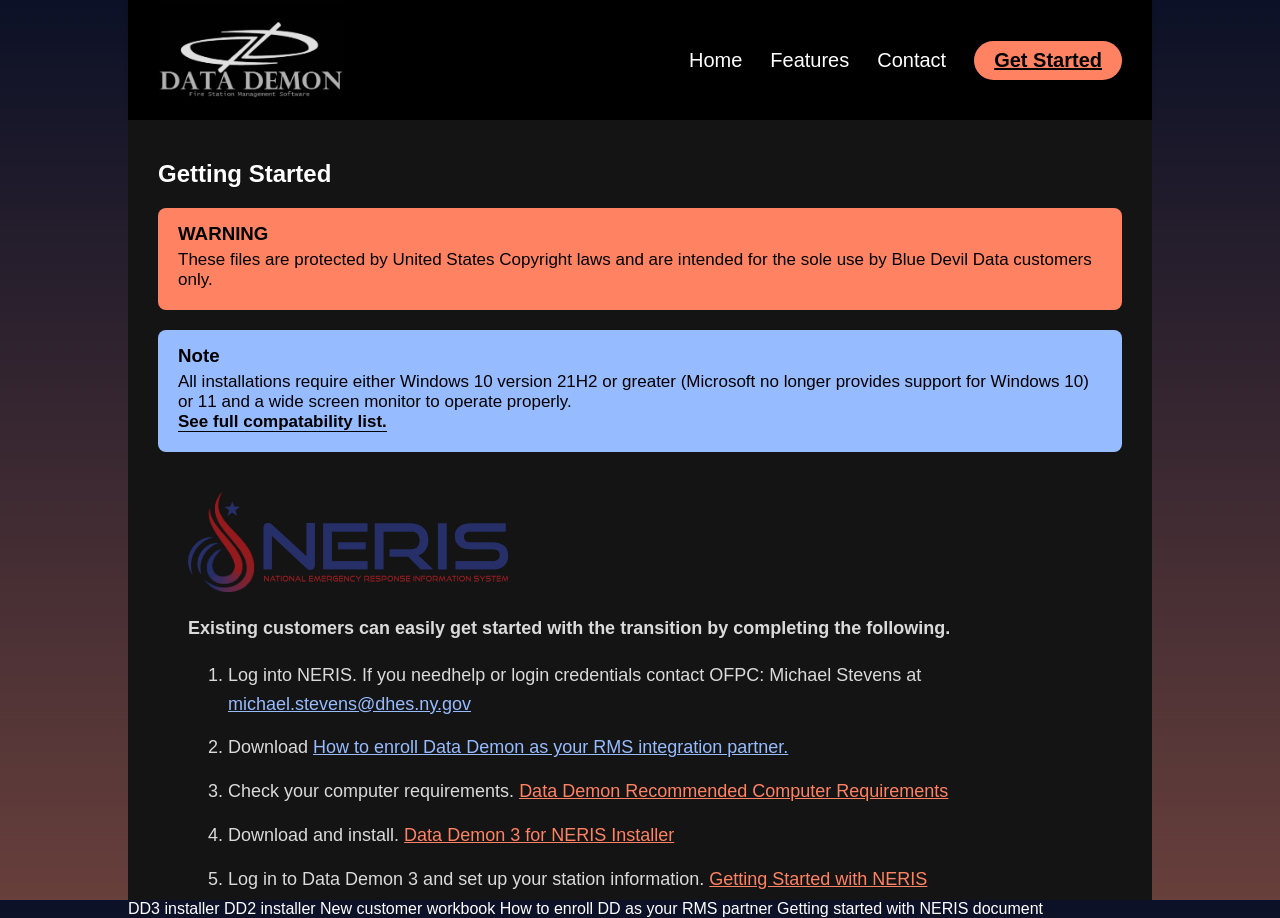
==== download.html @ 5c050a6e "updates finish features page, combine resources/download page" ====
<!DOCTYPE html>
<html lang="en">

<head>
    <meta charset="UTF-8">
    <meta name="viewport" content="width=device-width, initial-scale=1.0">
    <title>Blue Devil Data</title>
    <link rel="stylesheet" href="../styles.css">
</head>

<body>
    <header>
        <!-- <h1>Blue Devil Data</h1> -->
        <img src="images/logo.png" alt="logo" id="logo-img">

        <nav id="header-links">
            <div class="topnav" id="myTopnav">
                <!-- page links -->
                <a href="index.html#home">Home</a>
                <a href="features.html">Features</a>
                <a href="index.html#contact">Contact</a>

                <!-- download button -->
                <a href="download.html" id="download-btn" class="active">Get Started</a>

                <!-- hamburger icon -->
                <a href="javascript:void(0);" class="icon" onclick="toggleMenu()">
                    <img src="images/menu.svg" alt="">
                </a>
            </div>

        </nav>
    </header>

    <main>
        <section id="download">
            <h2>Getting Started</h2>
            <div id="warning">
                <h3>WARNING</h3>
                <p>These files are protected by United States Copyright laws and are intended for the sole use by Blue
                    Devil Data customers only.</p>
            </div>
            <div id="notice">
                <h3>Note</h3>
                <p>All installations require either Windows 10 version 21H2 or greater (Microsoft no longer provides
                    support for Windows 10) or 11 and a wide screen monitor to operate properly.<br> <a href="">See full
                        compatability list.</a></p>
            </div>

            <section id="resources">
                <!-- <h2>Resources</h2> -->
                <div id="neris-info">
                    <img src="images/NERISlogo.svg" alt="">
                    <p><strong>Existing customers can easily get started with the transition by completing the
                            following.</strong></p>
                    <p>

                    <ol>
                        <li>Log into NERIS. If you needhelp or login credentials contact OFPC: Michael Stevens at
                            <span>michael.stevens@dhes.ny.gov</span>
                        </li>

                        <li>Download <span>How to enroll Data Demon as your RMS integration partner.</span></li>

                        <li>Check your computer requirements. <a href="">Data Demon Recommended Computer
                                Requirements</a></li>

                        <li>Download and install. <a href="">Data Demon 3 for NERIS Installer</a>
                        </li>

                        <li>Log in to Data Demon 3 and set up your station information. <a href="">Getting Started with
                                NERIS</a></li>

                        <li>We are currently testing the incident importer by county. If your county is not on this list
                            <strong>DO NOT</strong>
                            try to import incidents. If you use ADI to import your incicents, contact Tery Mann to get
                            an update to
                            ADI before importing. <span>tmann@fdcms.com</span>
                        </li>
                    </ol>
                    </p>
                    <br>
                    <p>
                        <strong>Completed counties:</strong> Onondaga, Oswego, Wayne, Oneida, Livingston, Wyoming,
                        Dutches, Erie, Tompkins,
                        Schuyler, Chemung, Jefferson, St Lawrence, Cortland, Cayuga, Madison, Stuben, Tioga, Herkimer,
                        Monroe.
                        <br><br>
                        Importer counties to be completed next: Lewis, Onterio, Montgomery, Yates.
                        <br><br>
                        Attendance Demon should be completed by <strong id="highlight">12/1/25</strong>
                        <br>


                    <p> <strong> NERIS is continously making changes to help increase the accuracy of the data
                            collection. We are
                            continously making changes to comply with NERIS and enhance the user experience.</strong>
                    </p>
                    </p>
                </div>

            </section>
            <h2>Other Resources and Downloads</h2>
            <div id="documentation">
                <ul>
                    <li><a href="">Data Demon Software License</a></li>
                    <li><a href="">LOSAP Guidelines</a></li>
                    <li><a href="">View Privacy Policy</a></li>
                </ul>
            </div>
            <div class="download-links">
                <div>
                    <h3>Application Software</h3>

                    <ul>
                        <li>
                            <a href="">Data Demon 3 for NERIS Installer</a>
                            <p>Compliant with the new NERIS reporting system</p>
                        </li>
                        <li>
                            <a href="">Data Demon 2 Installer</a>
                            <p>Compliant with the legacy NFIRS reporting system.</p>
                        </li>
                    </ul>
                </div>
                <div>
                    <h3>Documentation</h3>

                    <ul>
                        <li>
                            <a href="">New customer workbook.xlxs</a>
                            <p>Populate this Excel workbook with your existing records to preload Data Demon.</p>
                        </li>
                        <li>
                            <a href="">Member Information.pdf</a>
                            <p>Document used for gathering member information to assist in data entry.</p>
                        </li>
                    </ul>
                </div>
                <div>
                    <h3>Utility Software</h3>

                    <ul>
                        <li>
                            <a href="">Install Attendance Demon.exe</a>
                            <p>Requires an RFID reader to work. Contact sales to purchase a reader.</p>
                        </li>
                        <li>
                            <a href="">Install remote technical support module.exe</a>
                            <!-- <p>Allows our technical support team to remotely access your computer to assist with troubleshooting and training.</p> -->
                        </li>
                    </ul>

                </div>
            </div>

        </section>
        <footer>
            <p>&copy; Blue Devil Data</p>
        </footer>
    </main>

    <script src="script.js"></script>
</body>

</html>



DD3 installer

DD2 installer

New customer workbook

How to enroll DD as your RMS partner

Getting started with NERIS document
---- styles.css ----
/* colors */
:root {
    --background-color: #141414;
    --header-color: #000000;
    --text-color: #FFFFFF;
    --accent-color: #FF8263;
    --secondary-accent-color: #97BBFF;
    --bg-gradient-start: #0C1127;
    --bg-gradient-end: #673F3B;
    --light-text-color: rgb(218, 218, 218);
}

body {
    margin: 0;
    padding: 0 10%;
    background: linear-gradient(var(--bg-gradient-start), var(--bg-gradient-end));
    /* background: black; */
    color: white;
    height: 100vh;
    font-family: 'Segoe UI', Tahoma, Geneva, Verdana, sans-serif;
}

@media screen and (max-width: 1000px) {

    /* Remove body margin at small screen sizes */
    body {
        padding: 0;
    }
}

/* https://www.w3schools.com/howto/howto_js_topnav_responsive.asp */
/* Add a black background color to the top navigation */
.topnav {
    background-color: var(--header-color);
    overflow: hidden;

    display: flex;
    align-items: center;
    justify-content: right;
}

/* Style the links inside the navigation bar */
.topnav a {
    float: left;
    display: block;
    text-align: left;
    font-size: 20px;
    text-decoration: none;
    color: var(--text-color);
    font-weight: 400;
    padding: 8px 0 8px 28px;
}

/* Change the color of links on hover */
.topnav a:hover {
    text-decoration: underline;
}

/* Add an active class to highlight the current page */
.topnav a.active {
    color: var(--accent-color);
    text-decoration: underline;
    font-weight: bold;
}

/* Hide the link that should open and close the topnav on small screens */
.topnav .icon {
    display: none;

    img {
        height: 30px;
        width: 30px;
        margin: 8px 15px 0 0;
    }
}

#download-btn {
    /* border: 2px solid var(--accent-color); */
    background-color: var(--accent-color);
    border-radius: 40px;
    color: var(--header-color);
    font-weight: 700;
    padding: 8px 20px;
    margin: 0 0 0 28px;
    width: fit-content;
}

header {
    background-color: var(--header-color);
    padding: 0px 30px;
    text-align: center;
    box-shadow: 0 2px 4px rgba(0, 0, 0, 0.1);
    display: flex;
    flex-direction: row;
    align-items: center;
    height: 120px;

    #logo-img {
        height: 120px;
        width: auto;
    }

    #header-links {
        margin-left: auto;
    }
}

/* Nav Media Queries */
/* When the screen is less than 600 pixels wide, hide all links, except for "Download". Show the link that contains should open and close the topnav (.icon) */
@media screen and (max-width: 1000px) {
    .topnav a:not(:nth-last-child(2)) {
        display: none;
    }

    .topnav a.icon {
        float: right;
        display: block;
    }
}

/* The "responsive" class is added to the topnav with JavaScript when the user clicks on the icon. This class makes the topnav look good on small screens (display the links vertically instead of horizontally) */
@media screen and (max-width: 1000px) {
    .topnav.responsive {
        /* position: absolute; */
        /* top: 0px; */
        /* right: 10%; */
        /* margin: 30px; */
        /* padding: 9px 33px 20px 0; */
        display: flex;
        flex-direction: column;

        z-index: 1;
        box-shadow: 0 4px 8px rgba(0, 0, 0, 0.2);
        border-radius: 8px;

    }

    .topnav.responsive a.icon {
        position: absolute;
        right: 0px;
        top: 1px;
    }

    .topnav.responsive a {
        display: flex;
        justify-content: left;

        text-align: left;
    }
}

main {
    /* padding: 20px 30px; */
    background-color: var(--background-color);
    height: calc(100vh - 120px);
    overflow-y: auto;
    /* width: 100%; */

    #highlight {
        color: var(--secondary-accent-color);
    }

    /* hide scrollbars */
    &::-webkit-scrollbar {
        display: none;
    }

    section {
        margin: 20px 30px;
    }

    p {
        font-size: 20px;
    }

}

/* ************************
Home welcome section
************************ */
#home {
    border-bottom: 1px solid var(--text-color);
    display: flex;
    flex-direction: row;
    flex-wrap: wrap;
    align-items: center;
    justify-content: center;
    text-align: center;
    gap: 20px;
    margin: 0 30px;
    padding: 100px 40px;
    /* height: 70%; */

    h2 {
        font-size: 30px;
        margin: 0;
    }

    /* p {
        font-size: 18px;

    } */

    .welcome {
        /* border: 1px solid red; */
        display: flex;
        flex-direction: column;
        justify-content: left;
        /* align-items: center; */
        text-align: left;
        /* margin: auto; */
        width: 100%;
        max-width: 900px;

        /* p {
            font-size: 18px;
        } */
    }

    .neris {
        /* border: 1px solid blue; */
        display: flex;
        flex-direction: column;
        align-items: center;

        width: 100%;
        max-width: 300px;
        text-align: center;
        color: var(--light-text-color);

        .neris-img {
            height: 150px;
            width: auto;
        }
    }
}

/* @media screen and (max-width: 1700px) {

    #home-welcome-section {
        justify-content: left;

        .neris {
            flex-direction: row;
            align-items: center;
            max-width: none;
            gap: 20px;
            text-align: left;

            .neris-img {
                height: 100px;
                width: auto;
            }
        }
    }
} */

/* text slideshow*/
.slideshow-container {
    /* border: 1px solid var(--accent-color); */
    position: relative;
    max-width: 100%;
    /* height: auto; */
    /* margin: 0; */
    display: flex;
    align-items: center;

    .mySlides {
        display: none;
        text-align: left;

        .slide-text {
            font-size: 48px;
            color: var(--accent-color);
            font-weight: 700;
        }
    }
}

.fade {
    /* -webkit-animation-name: fade;
    -webkit-animation-duration: 1s; */
    animation-name: fade;
    animation-duration: 1.2s;
}

/* @-webkit-keyframes fade {
    from {opacity: .4}
    to {opacity: 1}
} */

@keyframes fade {
    from {
        opacity: 0
    }

    to {
        opacity: 1
    }
}

@media screen and (max-width: 1000px) {
    #home-welcome-section {
        h2 {
            font-size: 24px;
        }

        .welcome {
            width: 100%;
            max-width: none;
            justify-content: center;
            text-align: center;

            h2 {
                font-size: 22px;
            }

            p {
                font-size: 18px;
            }
        }

        .neris {
            width: 100%;
            max-width: none;

            .neris-img {
                height: 120px;
                width: auto;
            }
        }
    }

    .slideshow-container {
        .mySlides {
            .slide-text {
                font-size: 28px;
            }
        }
    }
}

#image-gallery {
    display: flex;
    flex-wrap: wrap;
    flex-direction: column;
    gap: 30px;
    margin-top: 40px;
    position: relative;
    width: 100%;
    border-bottom: 1px solid var(--text-color);
    padding-bottom: 40px;


    .img-gallery-row {
        display: flex;
        flex-direction: row;
        gap: 30px;
        justify-content: center;
        align-items: center;

        .card-container {
            position: relative;
            width: 100%;
            max-width: 550px;
            /* margin: auto; */
            height: 300px;
            border-radius: 8px;
            box-shadow: 0 4px 8px rgba(0, 0, 0, 0.2);
            transition: transform 0.3s;


            img {
                width: 100%;
                height: 100%;
                object-fit: cover;
                border-radius: 8px;

            }

            /* position text over image */
            .img-gallery-text {
                position: absolute;
                top: 0;

                font-size: 24px;
                text-align: center;

                display: flex;
                flex-direction: column;
                justify-content: space-around;
                flex-wrap: wrap;
                align-items: left;
                text-align: left;

                height: 280px;
                width: fit-content;
                max-width: 530px;
                padding: 0 0 20px 20px;

                border-radius: 8px;
                background-color: #00000090;

                h3 {
                    font-size: 28px;
                    margin: 20px 0 0 0;
                }

                p {
                    font-size: 22px;
                }

                a {
                    font-size: 20px;
                    color: var(--accent-color);
                    font-weight: 500;
                    text-decoration: none;

                    background-color: var(--background-color);
                    padding: 8px 20px;
                    border-radius: 40px;
                    width: fit-content;
                    border: 1px solid var(--accent-color);

                    &:hover {
                        text-decoration: underline;
                    }
                }
            }

            &:hover {
                transform: scale(1.05);

            }
        }
    }
}

@media screen and (max-width: 800px) {
    #image-gallery {
        flex-direction: column;
        align-items: center;
        gap: 30px;

        .img-gallery-row {
            flex-direction: column;
            width: 100%;

            .card-container {
                height: 200px;

                .img-gallery-text {
                    height: 180px;
                    width: 95%;

                    h3 {
                        margin: 10px 0 0 0;
                        font-size: 22px;
                    }

                    p,
                    a {
                        font-size: 20px;
                    }
                }
            }
        }
    }
}

#home-about-section {
    margin: 40px 30px;
    padding: 20px;
    display: flex;
    flex-direction: row;
    flex-wrap: wrap;
    justify-content: space-evenly;
    padding-bottom: 40px;
    border-bottom: 1px solid var(--text-color);
    /* border-top: 1px solid var(--text-color); */
    /* background-color: var(--bg-gradient-start); */
    height: auto;
    /* width: 100%; */

    #about-blurb {
        max-width: 50%;
        /* border: 2px solid var(--accent-color); */
        padding: 0 20px;
        /* border-radius: 8px; */
    }

    #features-list {
        max-width: 50%;
        border: 2px solid var(--secondary-accent-color);
        padding: 0 20px;
        border-radius: 8px;

        h2 {
            color: var(--secondary-accent-color);
        }

        ;

        ul {
            list-style-type: disc;
            padding-left: 20px;
        }

        li {
            margin-bottom: 15px;
        }

    }

    h2 {
        margin-bottom: 10px;
    }

    p {
        line-height: 1.6;
    }
}

/* ***********************************
Home Contact Section
*********************************** */
#contact {
    /* display: flex; */
    /* flex-direction: column; */
    /* flex-wrap: wrap; */
    /* border: 1px solid purple; */

    .contact-title {
        display: flex;
        /* gap: 10px; */
        align-items: center;
        flex-wrap: wrap;
        /* border: 1px solid blue; */

        .contact-name {
            color: var(--secondary-accent-color);
            width: fit-content;
            padding: 10px;
            margin: 0;
            /* border: 1px solid pink; */
        }

        .contact-role {
            font-size: 18px;
            /* color: var(--accent-color); */
            width: fit-content;
            /* padding: 0 10px; */
            /* border: 1px solid magenta; */
            margin: 0;
        }
    }

    #contact-container {
        margin: 20px 0;
        /* max-width: 70%; */
        display: flex;
        flex-direction: row;
        flex-wrap: wrap;
        justify-content: space-evenly;
        align-items: flex-start;
        gap: 20px;
        /* border: 1px solid orange; */
    }

    .contact-profile {
        /* border: 1px solid cyan; */
        width: 360px;
        height: 220px;
        display: flex;
        flex-direction: column;
        justify-content: center;
        /* align-items: center; */
    }

    .contact-img {
        height: 40px;
        width: 40px;
        /* border: 1px solid yellow; */
    }

    .contact-email,
    .contact-phone {
        font-size: 18px;
        padding: 0px 50px;
        margin: 10px 0;
        display: flex;
        align-items: center;
        width: fit-content;
        color: var(--light-text-color);

        /* border: 1px solid green; */
    }

    .contact-icon {
        height: 25px;
        width: 25px;
        margin-right: 10px;
        /* border: 1px solid red; */
    }
}

footer {
    margin-top: 60px;
    background-color: var(--header-color);
    text-align: center;
    padding: 15px 0;
    position: relative;
    bottom: 0;
    width: 100%;
    height: 25px;

    p {
        margin: 0;
    }
}

/* Features Page */
#features {
    /* display: flex;
    flex-direction: column; */
    /* gap: 30px; */
    margin: 40px 30px;

    /* border: 1px solid var(--text-color); */
    h2 {
        font-size: 28px;
        margin: 0;
    }

    p {
        margin: 5px 0 10px 0;
    }

    #dd-main-menu {
        height: auto;
        width: 100%;
        margin: 20px 0 80px 0;
    }

    .feature-panel {
        /* border: 1px solid var(--accent-color); */
        display: flex;
        flex-direction: column;
        gap: 30px;
        margin-bottom: 40px;
        /* justify-content: center; */
        align-items: center;
    }

    .feature {
        display: flex;
        flex-direction: row;
        gap: 20px;
        align-items: center;

        .feature-img-frame {
            height: 400px;
            width: 600px;
            overflow: hidden;
            border-radius: 8px;
            /* border: 1px solid var(--accent-color); */

            img {
                height: 100%;
                width: 100%;
                object-fit: cover;
                object-position: top left;
            }
        }

        .feature-text {
            max-width: 600px;
            /* border: 1px solid var(--secondary-accent-color); */

            h3 {
                margin: 0 0 10px 0;
                font-size: 28px;
                color: var(--secondary-accent-color);
            }

            p,
            li {
                font-size: 18px;
                /* line-height: 1.6; */
                color: var(--light-text-color);
            }
        }
    }
}

#download-shortcut {
    background-color: var(--accent-color);
    border-radius: 40px;
    color: var(--header-color);
    font-weight: 700;
    padding: 8px 20px;
    width: fit-content;
    border: 1px solid var(--accent-color);
    text-decoration: none;
    font-size: 18px;
    &:hover {
        text-decoration: underline;
    }
}
#contact-shortcut {
    background-color: var(--header-color);
    border-radius: 40px;
    color: var(--accent-color);
    font-weight: 700;
    padding: 8px 20px;
    width: fit-content;
    border: 1px solid var(--accent-color);
    text-decoration: none;
    font-size: 18px;
    &:hover {
        text-decoration: underline;
    }
}

/* Download Page */
#download {
    margin: 40px 30px;

    #warning {
        background-color: var(--accent-color);
        color: var(--header-color);
        padding: 15px 20px 20px 20px;
        border-radius: 8px;
        margin-bottom: 20px;

        h3 {
            margin: 0 0 5px 0;
        }

        p {
            font-size: 17px;
            margin: 0;
        }
    }

    #notice {
        background-color: var(--secondary-accent-color);
        color: var(--header-color);
        padding: 15px 20px 20px 20px;
        border-radius: 8px;
        margin-bottom: 20px;

        h3 {
            margin: 0 0 5px 0;
        }

        p {
            font-size: 17px;
            margin: 0;
        }

        a {
            color: var(--header-color);
            font-weight: 600;
            text-decoration: none;
            border-bottom: 1px solid var(--header-color);

        }
    }

    .download-links {
        display: flex;
        flex-direction: row;
        flex-wrap: wrap;
        gap: 15px;
        width: 100%;
        
        div {
            /* border: 1px solid var(--accent-color); */
            width: 475px;
        }

        a {
            font-size: 18px;
            color: var(--accent-color);
            font-weight: 500;
            text-decoration: none;

            background-color: var(--background-color);
            padding: 8px 20px;
            border-radius: 40px;
            width: fit-content;
            border: 1px solid var(--accent-color);

            &:hover {
                text-decoration: underline;
            }
        }

        p {
            margin: 15px 0 30px 5px;
            font-size: 18px;
            color: lightgrey;
        }
    }

    #documentation {
        li {
            font-size: 18px;
            margin-bottom: 15px;

            a {
                color: var(--accent-color);
                font-weight: 500;
                text-decoration: none;

                &:hover {
                    text-decoration: underline;
                }
            }
        }
    }

    /* ul {
        list-style-type: disc;
        padding-left: 20px;
    }

    li {
        font-size: 18px;
        line-height: 1.6;
    } */
}


/* resources page */
#resources {
    margin: 40px 30px;

    h2 {
        font-size: 28px;
        margin: 0 0 20px 0;
    }

    #neris-info {

        /* background-color: var(--secondary-accent-color); */
        /* color: var(--header-color); */
        /* padding: 15px 20px 20px 20px; */
        /* border-radius: 8px; */
        /* margin-bottom: 20px; */
        img {
            height: 100px;
            width: auto;
            /* margin-bottom: 20px; */
        }

        p,
        li {
            font-size: 18px;
            color: var(--light-text-color);
            line-height: 1.6;
        }

        li {
            margin-bottom: 15px;

            span {
                color: var(--secondary-accent-color);
                font-weight: 500;
                text-decoration: underline;
            }

            a {
                color: var(--accent-color);
                font-weight: 500;
                text-decoration: underline;
            }
        }
    }

    #documentation {
        h3 {
            font-size: 28px;
            /* color: var(--secondary-accent-color); */
        }

        li {
            font-size: 18px;
            margin-bottom: 15px;

            a {
                color: var(--accent-color);
                font-weight: 500;
                text-decoration: none;

                &:hover {
                    text-decoration: underline;
                }
            }
        }
    }
}
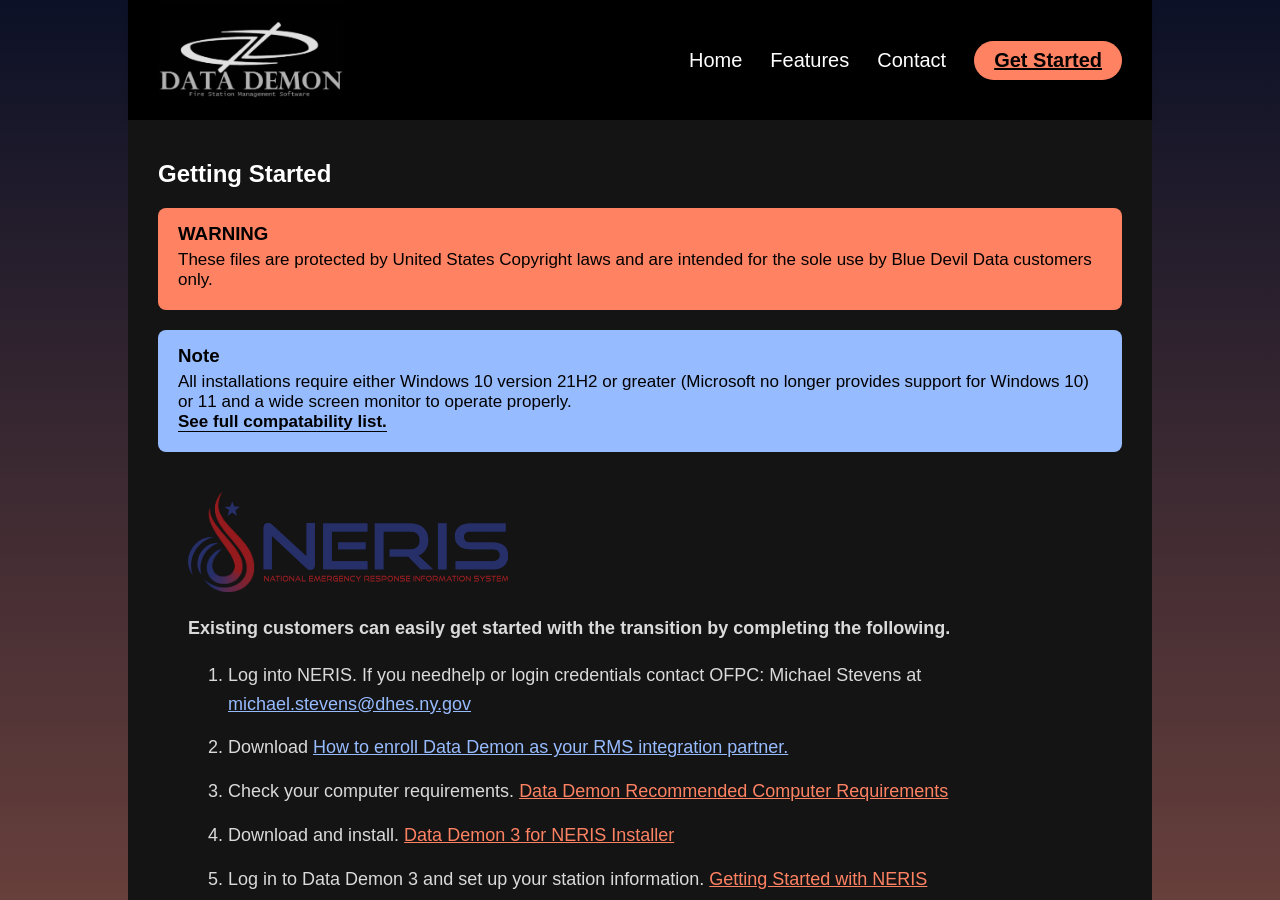
==== commit 4da14cab: "validated styles" ====
--- a/download.html
+++ b/download.html
@@ -25,7 +25,7 @@
 
                 <!-- hamburger icon -->
                 <a href="javascript:void(0);" class="icon" onclick="toggleMenu()">
-                    <img src="images/menu.svg" alt="">
+                    <img src="images/icons/menu.svg" alt="">
                 </a>
             </div>
 
@@ -164,15 +164,3 @@
 </body>
 
 </html>
-
-
-
-DD3 installer
-
-DD2 installer
-
-New customer workbook
-
-How to enroll DD as your RMS partner
-
-Getting started with NERIS document
--- a/styles.css
+++ b/styles.css
@@ -5,16 +5,13 @@
     --text-color: #FFFFFF;
     --accent-color: #FF8263;
     --secondary-accent-color: #97BBFF;
-    --bg-gradient-start: #0C1127;
-    --bg-gradient-end: #673F3B;
     --light-text-color: rgb(218, 218, 218);
 }
 
 body {
     margin: 0;
     padding: 0 10%;
-    background: linear-gradient(var(--bg-gradient-start), var(--bg-gradient-end));
-    /* background: black; */
+    background: linear-gradient(#0C1127, #673F3B);
     color: white;
     height: 100vh;
     font-family: 'Segoe UI', Tahoma, Geneva, Verdana, sans-serif;
@@ -66,12 +63,12 @@
 /* Hide the link that should open and close the topnav on small screens */
 .topnav .icon {
     display: none;
-
-    img {
-        height: 30px;
-        width: 30px;
-        margin: 8px 15px 0 0;
-    }
+}
+
+.topnav .icon img {
+    height: 30px;
+    width: 30px;
+    margin: 8px 15px 0 0;
 }
 
 #download-btn {
@@ -94,15 +91,15 @@
     flex-direction: row;
     align-items: center;
     height: 120px;
-
-    #logo-img {
-        height: 120px;
-        width: auto;
-    }
-
-    #header-links {
-        margin-left: auto;
-    }
+}
+
+#logo-img {
+    height: 120px;
+    width: auto;
+}
+
+#header-links {
+    margin-left: auto;
 }
 
 /* Nav Media Queries */
@@ -155,25 +152,25 @@
     height: calc(100vh - 120px);
     overflow-y: auto;
     /* width: 100%; */
-
-    #highlight {
-        color: var(--secondary-accent-color);
-    }
-
-    /* hide scrollbars */
-    &::-webkit-scrollbar {
-        display: none;
-    }
-
-    section {
-        margin: 20px 30px;
-    }
-
-    p {
-        font-size: 20px;
-    }
-
-}
+}
+
+#highlight {
+    color: var(--secondary-accent-color);
+}
+
+/* hide scrollbars */
+main::-webkit-scrollbar {
+    display: none;
+}
+
+main section {
+    margin: 20px 30px;
+}
+
+main p {
+    font-size: 20px;
+}
+
 
 /* ************************
 Home welcome section
@@ -189,105 +186,86 @@
     gap: 20px;
     margin: 0 30px;
     padding: 100px 40px;
-    /* height: 70%; */
-
-    h2 {
-        font-size: 30px;
-        margin: 0;
-    }
+}
+
+#home h2 {
+    font-size: 30px;
+    margin: 0;
+}
+
+.welcome {
+    /* border: 1px solid red; */
+    display: flex;
+    flex-direction: column;
+    justify-content: left;
+    /* align-items: center; */
+    text-align: left;
+    /* margin: auto; */
+    width: 100%;
+    max-width: 900px;
 
     /* p {
-        font-size: 18px;
-
-    } */
-
-    .welcome {
-        /* border: 1px solid red; */
-        display: flex;
-        flex-direction: column;
-        justify-content: left;
-        /* align-items: center; */
-        text-align: left;
-        /* margin: auto; */
-        width: 100%;
-        max-width: 900px;
-
-        /* p {
             font-size: 18px;
         } */
-    }
-
-    .neris {
-        /* border: 1px solid blue; */
-        display: flex;
-        flex-direction: column;
-        align-items: center;
-
-        width: 100%;
-        max-width: 300px;
-        text-align: center;
-        color: var(--light-text-color);
-
-        .neris-img {
-            height: 150px;
-            width: auto;
-        }
-    }
-}
-
-/* @media screen and (max-width: 1700px) {
-
-    #home-welcome-section {
-        justify-content: left;
-
-        .neris {
-            flex-direction: row;
-            align-items: center;
-            max-width: none;
-            gap: 20px;
-            text-align: left;
-
-            .neris-img {
-                height: 100px;
-                width: auto;
-            }
-        }
-    }
-} */
+}
+
+.neris {
+    /* border: 1px solid blue; */
+    display: flex;
+    flex-direction: column;
+    align-items: center;
+
+    width: 100%;
+    max-width: 300px;
+    text-align: center;
+    color: var(--light-text-color);
+}
+
+.neris-img {
+    height: 150px;
+    width: auto;
+}
+
+#home-welcome-section {
+    justify-content: left;
+}
+
+#home-welcome-section.neris {
+    flex-direction: row;
+    align-items: center;
+    max-width: none;
+    gap: 20px;
+    text-align: left;
+}
+
+#home-welcome-section.neris.neris-img {
+    height: 100px;
+    width: auto;
+}
 
 /* text slideshow*/
 .slideshow-container {
-    /* border: 1px solid var(--accent-color); */
     position: relative;
     max-width: 100%;
-    /* height: auto; */
-    /* margin: 0; */
-    display: flex;
-    align-items: center;
-
-    .mySlides {
-        display: none;
-        text-align: left;
-
-        .slide-text {
-            font-size: 48px;
-            color: var(--accent-color);
-            font-weight: 700;
-        }
-    }
+    display: flex;
+    align-items: center;
+}
+
+.mySlides {
+    display: none;
+    text-align: left;
+}
+
+.slide-text {
+    font-size: 48px;
+    color: var(--accent-color);
+    font-weight: 700;
 }
 
 .fade {
-    /* -webkit-animation-name: fade;
-    -webkit-animation-duration: 1s; */
     animation-name: fade;
     animation-duration: 1.2s;
 }
-
-/* @-webkit-keyframes fade {
-    from {opacity: .4}
-    to {opacity: 1}
-} */
 
 @keyframes fade {
     from {
@@ -300,43 +278,37 @@
 }
 
 @media screen and (max-width: 1000px) {
-    #home-welcome-section {
-        h2 {
-            font-size: 24px;
-        }
-
-        .welcome {
-            width: 100%;
-            max-width: none;
-            justify-content: center;
-            text-align: center;
-
-            h2 {
-                font-size: 22px;
-            }
-
-            p {
-                font-size: 18px;
-            }
-        }
-
-        .neris {
-            width: 100%;
-            max-width: none;
-
-            .neris-img {
-                height: 120px;
-                width: auto;
-            }
-        }
-    }
-
-    .slideshow-container {
-        .mySlides {
-            .slide-text {
-                font-size: 28px;
-            }
-        }
+    #home-welcome-section h2 {
+        font-size: 24px;
+    }
+
+    .welcome {
+        width: 100%;
+        max-width: none;
+        justify-content: center;
+        text-align: center;
+    }
+
+    .welcome h2 {
+        font-size: 22px;
+    }
+
+    .welcome p {
+        font-size: 18px;
+    }
+
+    .neris {
+        width: 100%;
+        max-width: none;
+    }
+
+    .neris-img {
+        height: 120px;
+        width: auto;
+    }
+
+    .slide-text {
+        font-size: 28px;
     }
 }
 
@@ -350,90 +322,86 @@
     width: 100%;
     border-bottom: 1px solid var(--text-color);
     padding-bottom: 40px;
-
-
-    .img-gallery-row {
-        display: flex;
-        flex-direction: row;
-        gap: 30px;
-        justify-content: center;
-        align-items: center;
-
-        .card-container {
-            position: relative;
-            width: 100%;
-            max-width: 550px;
-            /* margin: auto; */
-            height: 300px;
-            border-radius: 8px;
-            box-shadow: 0 4px 8px rgba(0, 0, 0, 0.2);
-            transition: transform 0.3s;
-
-
-            img {
-                width: 100%;
-                height: 100%;
-                object-fit: cover;
-                border-radius: 8px;
-
-            }
-
-            /* position text over image */
-            .img-gallery-text {
-                position: absolute;
-                top: 0;
-
-                font-size: 24px;
-                text-align: center;
-
-                display: flex;
-                flex-direction: column;
-                justify-content: space-around;
-                flex-wrap: wrap;
-                align-items: left;
-                text-align: left;
-
-                height: 280px;
-                width: fit-content;
-                max-width: 530px;
-                padding: 0 0 20px 20px;
-
-                border-radius: 8px;
-                background-color: #00000090;
-
-                h3 {
-                    font-size: 28px;
-                    margin: 20px 0 0 0;
-                }
-
-                p {
-                    font-size: 22px;
-                }
-
-                a {
-                    font-size: 20px;
-                    color: var(--accent-color);
-                    font-weight: 500;
-                    text-decoration: none;
-
-                    background-color: var(--background-color);
-                    padding: 8px 20px;
-                    border-radius: 40px;
-                    width: fit-content;
-                    border: 1px solid var(--accent-color);
-
-                    &:hover {
-                        text-decoration: underline;
-                    }
-                }
-            }
-
-            &:hover {
-                transform: scale(1.05);
-
-            }
-        }
-    }
+}
+
+.img-gallery-row {
+    display: flex;
+    flex-direction: row;
+    gap: 30px;
+    justify-content: center;
+    align-items: center;
+}
+
+.card-container {
+    position: relative;
+    width: 100%;
+    max-width: 550px;
+    height: 300px;
+    border-radius: 8px;
+    box-shadow: 0 4px 8px rgba(0, 0, 0, 0.2);
+    transition: transform 0.3s;
+}
+
+.card-container:hover {
+    transform: scale(1.05);
+}
+
+
+.card-container img {
+    width: 100%;
+    height: 100%;
+    object-fit: cover;
+    border-radius: 8px;
+}
+
+/* position text over image */
+.img-gallery-text {
+    position: absolute;
+    top: 0;
+
+    font-size: 24px;
+    text-align: center;
+
+    display: flex;
+    flex-direction: column;
+    justify-content: space-around;
+    flex-wrap: wrap;
+    align-items: baseline;
+    text-align: left;
+
+    height: 280px;
+    width: fit-content;
+    max-width: 530px;
+    padding: 0 0 20px 20px;
+
+    border-radius: 8px;
+    background-color: #00000090;
+}
+
+.img-gallery-text h3 {
+    font-size: 28px;
+    margin: 20px 0 0 0;
+}
+
+.img-gallery-text p {
+    font-size: 22px;
+}
+
+.img-gallery-text a {
+    font-size: 20px;
+    color: var(--accent-color);
+    font-weight: 500;
+    text-decoration: none;
+
+    background-color: var(--background-color);
+    padding: 8px 20px;
+    border-radius: 40px;
+    width: fit-content;
+    border: 1px solid var(--accent-color);
+}
+
+.img-gallery-text a:hover {
+    text-decoration: underline;
 }
 
 @media screen and (max-width: 800px) {
@@ -441,167 +409,113 @@
         flex-direction: column;
         align-items: center;
         gap: 30px;
-
-        .img-gallery-row {
-            flex-direction: column;
-            width: 100%;
-
-            .card-container {
-                height: 200px;
-
-                .img-gallery-text {
-                    height: 180px;
-                    width: 95%;
-
-                    h3 {
-                        margin: 10px 0 0 0;
-                        font-size: 22px;
-                    }
-
-                    p,
-                    a {
-                        font-size: 20px;
-                    }
-                }
-            }
-        }
-    }
-}
-
-#home-about-section {
-    margin: 40px 30px;
-    padding: 20px;
+    }
+
+    .img-gallery-row {
+        flex-direction: column;
+        width: 100%;
+    }
+
+    .card-container {
+        height: 200px;
+    }
+
+    .img-gallery-text {
+        height: 180px;
+        width: 95%;
+    }
+
+    .img-gallery-text h3 {
+        margin: 10px 0 0 0;
+        font-size: 22px;
+    }
+
+    .img-gallery-text p,
+    .img-gallery-text a {
+        font-size: 20px;
+    }
+}
+
+#features-list {
+    max-width: 50%;
+    border: 2px solid var(--secondary-accent-color);
+    padding: 0 20px;
+    border-radius: 8px;
+}
+
+#features-list h2 {
+    color: var(--secondary-accent-color);
+}
+
+#features-list ul {
+    list-style-type: disc;
+    padding-left: 20px;
+}
+
+#features-list li {
+    margin-bottom: 15px;
+}
+
+/* ***********************************
+Home Contact Section
+*********************************** */
+.contact-title {
+    display: flex;
+    align-items: center;
+    flex-wrap: wrap;
+}
+
+.contact-name {
+    color: var(--secondary-accent-color);
+    width: fit-content;
+    padding: 10px;
+    margin: 0;
+}
+
+.contact-role {
+    font-size: 18px;
+    width: fit-content;
+    margin: 0;
+}
+
+#contact-container {
+    margin: 20px 0;
     display: flex;
     flex-direction: row;
     flex-wrap: wrap;
     justify-content: space-evenly;
-    padding-bottom: 40px;
-    border-bottom: 1px solid var(--text-color);
-    /* border-top: 1px solid var(--text-color); */
-    /* background-color: var(--bg-gradient-start); */
-    height: auto;
-    /* width: 100%; */
-
-    #about-blurb {
-        max-width: 50%;
-        /* border: 2px solid var(--accent-color); */
-        padding: 0 20px;
-        /* border-radius: 8px; */
-    }
-
-    #features-list {
-        max-width: 50%;
-        border: 2px solid var(--secondary-accent-color);
-        padding: 0 20px;
-        border-radius: 8px;
-
-        h2 {
-            color: var(--secondary-accent-color);
-        }
-
-        ;
-
-        ul {
-            list-style-type: disc;
-            padding-left: 20px;
-        }
-
-        li {
-            margin-bottom: 15px;
-        }
-
-    }
-
-    h2 {
-        margin-bottom: 10px;
-    }
-
-    p {
-        line-height: 1.6;
-    }
-}
-
-/* ***********************************
-Home Contact Section
-*********************************** */
-#contact {
-    /* display: flex; */
-    /* flex-direction: column; */
-    /* flex-wrap: wrap; */
-    /* border: 1px solid purple; */
-
-    .contact-title {
-        display: flex;
-        /* gap: 10px; */
-        align-items: center;
-        flex-wrap: wrap;
-        /* border: 1px solid blue; */
-
-        .contact-name {
-            color: var(--secondary-accent-color);
-            width: fit-content;
-            padding: 10px;
-            margin: 0;
-            /* border: 1px solid pink; */
-        }
-
-        .contact-role {
-            font-size: 18px;
-            /* color: var(--accent-color); */
-            width: fit-content;
-            /* padding: 0 10px; */
-            /* border: 1px solid magenta; */
-            margin: 0;
-        }
-    }
-
-    #contact-container {
-        margin: 20px 0;
-        /* max-width: 70%; */
-        display: flex;
-        flex-direction: row;
-        flex-wrap: wrap;
-        justify-content: space-evenly;
-        align-items: flex-start;
-        gap: 20px;
-        /* border: 1px solid orange; */
-    }
-
-    .contact-profile {
-        /* border: 1px solid cyan; */
-        width: 360px;
-        height: 220px;
-        display: flex;
-        flex-direction: column;
-        justify-content: center;
-        /* align-items: center; */
-    }
-
-    .contact-img {
-        height: 40px;
-        width: 40px;
-        /* border: 1px solid yellow; */
-    }
-
-    .contact-email,
-    .contact-phone {
-        font-size: 18px;
-        padding: 0px 50px;
-        margin: 10px 0;
-        display: flex;
-        align-items: center;
-        width: fit-content;
-        color: var(--light-text-color);
-
-        /* border: 1px solid green; */
-    }
-
-    .contact-icon {
-        height: 25px;
-        width: 25px;
-        margin-right: 10px;
-        /* border: 1px solid red; */
-    }
+    align-items: flex-start;
+    gap: 20px;
+}
+
+.contact-profile {
+    width: 360px;
+    height: 220px;
+    display: flex;
+    flex-direction: column;
+    justify-content: center;
+}
+
+.contact-img {
+    height: 40px;
+    width: 40px;
+}
+
+.contact-email,
+.contact-phone {
+    font-size: 18px;
+    padding: 0px 50px;
+    margin: 10px 0;
+    display: flex;
+    align-items: center;
+    width: fit-content;
+    color: var(--light-text-color);
+}
+
+.contact-icon {
+    height: 25px;
+    width: 25px;
+    margin-right: 10px;
 }
 
 footer {
@@ -613,84 +527,89 @@
     bottom: 0;
     width: 100%;
     height: 25px;
-
-    p {
-        margin: 0;
-    }
-}
-
-/* Features Page */
-#features {
-    /* display: flex;
-    flex-direction: column; */
-    /* gap: 30px; */
+}
+
+footer p {
+    margin: 0;
+}
+
+/* ***********************************
+Features Page
+*********************************** */
+#features,
+#download,
+#resources {
     margin: 40px 30px;
-
-    /* border: 1px solid var(--text-color); */
-    h2 {
-        font-size: 28px;
-        margin: 0;
-    }
-
-    p {
-        margin: 5px 0 10px 0;
-    }
-
-    #dd-main-menu {
-        height: auto;
-        width: 100%;
-        margin: 20px 0 80px 0;
-    }
-
-    .feature-panel {
-        /* border: 1px solid var(--accent-color); */
-        display: flex;
-        flex-direction: column;
-        gap: 30px;
-        margin-bottom: 40px;
-        /* justify-content: center; */
-        align-items: center;
-    }
-
-    .feature {
-        display: flex;
-        flex-direction: row;
-        gap: 20px;
-        align-items: center;
-
-        .feature-img-frame {
-            height: 400px;
-            width: 600px;
-            overflow: hidden;
-            border-radius: 8px;
-            /* border: 1px solid var(--accent-color); */
-
-            img {
-                height: 100%;
-                width: 100%;
-                object-fit: cover;
-                object-position: top left;
-            }
-        }
-
-        .feature-text {
-            max-width: 600px;
-            /* border: 1px solid var(--secondary-accent-color); */
-
-            h3 {
-                margin: 0 0 10px 0;
-                font-size: 28px;
-                color: var(--secondary-accent-color);
-            }
-
-            p,
-            li {
-                font-size: 18px;
-                /* line-height: 1.6; */
-                color: var(--light-text-color);
-            }
-        }
-    }
+}
+
+#features h2 {
+    font-size: 28px;
+    margin: 0;
+}
+
+#features p {
+    margin: 5px 0 10px 0;
+}
+
+#dd-main-menu {
+    height: auto;
+    width: 100%;
+    margin: 20px 0 80px 0;
+    border-bottom: 1px solid var(--text-color);
+}
+
+.feature-panel {
+    display: flex;
+    flex-direction: column;
+    gap: 30px;
+    margin-bottom: 40px;
+    align-items: center;
+}
+
+.feature-img-frame {
+    height: 400px;
+    width: 600px;
+    overflow: hidden;
+    border-radius: 8px;
+}
+
+.feature-img-frame img {
+    height: 100%;
+    width: 100%;
+    object-fit: cover;
+    object-position: top left;
+}
+
+.feature {
+    display: flex;
+    flex-direction: row;
+    gap: 20px;
+    align-items: center;
+}
+
+.feature-text {
+    max-width: 600px;
+}
+
+.feature-text h3 {
+    margin: 0 0 10px 0;
+    font-size: 28px;
+    color: var(--secondary-accent-color);
+}
+
+.feature-text p,
+.feature-text li {
+    font-size: 18px;
+    color: var(--light-text-color);
+}
+
+#features-shortcuts {
+    display: flex;
+    flex-direction: row;
+    gap: 80px;
+    justify-content: center;
+    align-items: center;
+    margin-bottom: 40px;
 }
 
 #download-shortcut {
@@ -703,10 +622,13 @@
     border: 1px solid var(--accent-color);
     text-decoration: none;
     font-size: 18px;
-    &:hover {
-        text-decoration: underline;
-    }
-}
+}
+
+#download-shortcut:hover,
+#contact-shortcut:hover {
+    text-decoration: underline;
+}
+
 #contact-shortcut {
     background-color: var(--header-color);
     border-radius: 40px;
@@ -717,187 +639,153 @@
     border: 1px solid var(--accent-color);
     text-decoration: none;
     font-size: 18px;
-    &:hover {
-        text-decoration: underline;
-    }
-}
-
-/* Download Page */
-#download {
-    margin: 40px 30px;
-
-    #warning {
-        background-color: var(--accent-color);
-        color: var(--header-color);
-        padding: 15px 20px 20px 20px;
-        border-radius: 8px;
-        margin-bottom: 20px;
-
-        h3 {
-            margin: 0 0 5px 0;
-        }
-
-        p {
-            font-size: 17px;
-            margin: 0;
-        }
-    }
-
-    #notice {
-        background-color: var(--secondary-accent-color);
-        color: var(--header-color);
-        padding: 15px 20px 20px 20px;
-        border-radius: 8px;
-        margin-bottom: 20px;
-
-        h3 {
-            margin: 0 0 5px 0;
-        }
-
-        p {
-            font-size: 17px;
-            margin: 0;
-        }
-
-        a {
-            color: var(--header-color);
-            font-weight: 600;
-            text-decoration: none;
-            border-bottom: 1px solid var(--header-color);
-
-        }
-    }
-
-    .download-links {
-        display: flex;
-        flex-direction: row;
-        flex-wrap: wrap;
-        gap: 15px;
-        width: 100%;
-        
-        div {
-            /* border: 1px solid var(--accent-color); */
-            width: 475px;
-        }
-
-        a {
-            font-size: 18px;
-            color: var(--accent-color);
-            font-weight: 500;
-            text-decoration: none;
-
-            background-color: var(--background-color);
-            padding: 8px 20px;
-            border-radius: 40px;
-            width: fit-content;
-            border: 1px solid var(--accent-color);
-
-            &:hover {
-                text-decoration: underline;
-            }
-        }
-
-        p {
-            margin: 15px 0 30px 5px;
-            font-size: 18px;
-            color: lightgrey;
-        }
-    }
-
-    #documentation {
-        li {
-            font-size: 18px;
-            margin-bottom: 15px;
-
-            a {
-                color: var(--accent-color);
-                font-weight: 500;
-                text-decoration: none;
-
-                &:hover {
-                    text-decoration: underline;
-                }
-            }
-        }
-    }
-
-    /* ul {
-        list-style-type: disc;
-        padding-left: 20px;
-    }
-
-    li {
-        font-size: 18px;
-        line-height: 1.6;
-    } */
-}
-
-
-/* resources page */
-#resources {
-    margin: 40px 30px;
-
-    h2 {
-        font-size: 28px;
-        margin: 0 0 20px 0;
-    }
-
-    #neris-info {
-
-        /* background-color: var(--secondary-accent-color); */
-        /* color: var(--header-color); */
-        /* padding: 15px 20px 20px 20px; */
-        /* border-radius: 8px; */
-        /* margin-bottom: 20px; */
-        img {
-            height: 100px;
-            width: auto;
-            /* margin-bottom: 20px; */
-        }
-
-        p,
-        li {
-            font-size: 18px;
-            color: var(--light-text-color);
-            line-height: 1.6;
-        }
-
-        li {
-            margin-bottom: 15px;
-
-            span {
-                color: var(--secondary-accent-color);
-                font-weight: 500;
-                text-decoration: underline;
-            }
-
-            a {
-                color: var(--accent-color);
-                font-weight: 500;
-                text-decoration: underline;
-            }
-        }
-    }
-
-    #documentation {
-        h3 {
-            font-size: 28px;
-            /* color: var(--secondary-accent-color); */
-        }
-
-        li {
-            font-size: 18px;
-            margin-bottom: 15px;
-
-            a {
-                color: var(--accent-color);
-                font-weight: 500;
-                text-decoration: none;
-
-                &:hover {
-                    text-decoration: underline;
-                }
-            }
-        }
-    }
+}
+
+@media screen and (max-width: 1000px) {
+    .feature {
+        flex-direction: column;
+        text-align: center;
+    }
+
+    .feature-text {
+        max-width: none;
+    }
+
+     #features-shortcuts {
+         flex-direction: column;
+     }
+}
+
+/* ***********************************
+Downloads Page
+*********************************** */
+#warning {
+    background-color: var(--accent-color);
+    color: var(--header-color);
+    padding: 15px 20px 20px 20px;
+    border-radius: 8px;
+    margin-bottom: 20px;
+}
+
+#warning h3 {
+    margin: 0 0 5px 0;
+}
+
+#warning p {
+    font-size: 17px;
+    margin: 0;
+    color: var(--header-color);
+}
+
+#notice {
+    background-color: var(--secondary-accent-color);
+    color: var(--header-color);
+    padding: 15px 20px 20px 20px;
+    border-radius: 8px;
+    margin-bottom: 20px;
+}
+
+#notice h3 {
+    margin: 0 0 5px 0;
+}
+
+#notice p {
+    font-size: 17px;
+    margin: 0;
+    color: var(--header-color);
+}
+
+#notice a {
+    color: var(--header-color);
+    font-weight: 600;
+    text-decoration: none;
+    border-bottom: 1px solid var(--header-color);
+
+}
+
+.download-links {
+    display: flex;
+    flex-direction: row;
+    flex-wrap: wrap;
+    gap: 15px;
+    width: 100%;
+}
+
+.download-links div {
+    width: 475px;
+}
+
+.download-links a {
+    font-size: 18px;
+    color: var(--accent-color);
+    font-weight: 500;
+    text-decoration: none;
+
+    background-color: var(--background-color);
+    padding: 8px 20px;
+    border-radius: 40px;
+    width: fit-content;
+    border: 1px solid var(--accent-color);
+}
+
+.download-links a:hover {
+    text-decoration: underline;
+}
+
+.download-links p {
+    margin: 15px 0 30px 5px;
+    font-size: 18px;
+    color: lightgrey;
+}
+
+#documentation li {
+    font-size: 18px;
+    margin-bottom: 15px;
+}
+
+#documentation a {
+    color: var(--accent-color);
+    font-weight: 500;
+    text-decoration: none;
+}
+
+#documentation a:hover {
+    text-decoration: underline;
+}
+
+/* ***********************************
+Resources in Downloads Page
+*********************************** */
+#resources h2 {
+    font-size: 28px;
+    margin: 0 0 20px 0;
+}
+
+#neris-info img {
+    height: 100px;
+    width: auto;
+
+}
+
+#neris-info p,
+#neris-info li {
+    font-size: 18px;
+    color: var(--light-text-color);
+    line-height: 1.6;
+}
+
+#neris-info li {
+    margin-bottom: 15px;
+}
+
+#neris-info li span {
+    color: var(--secondary-accent-color);
+    font-weight: 500;
+    text-decoration: underline;
+}
+
+#neris-info li a {
+    color: var(--accent-color);
+    font-weight: 500;
+    text-decoration: underline;
 }
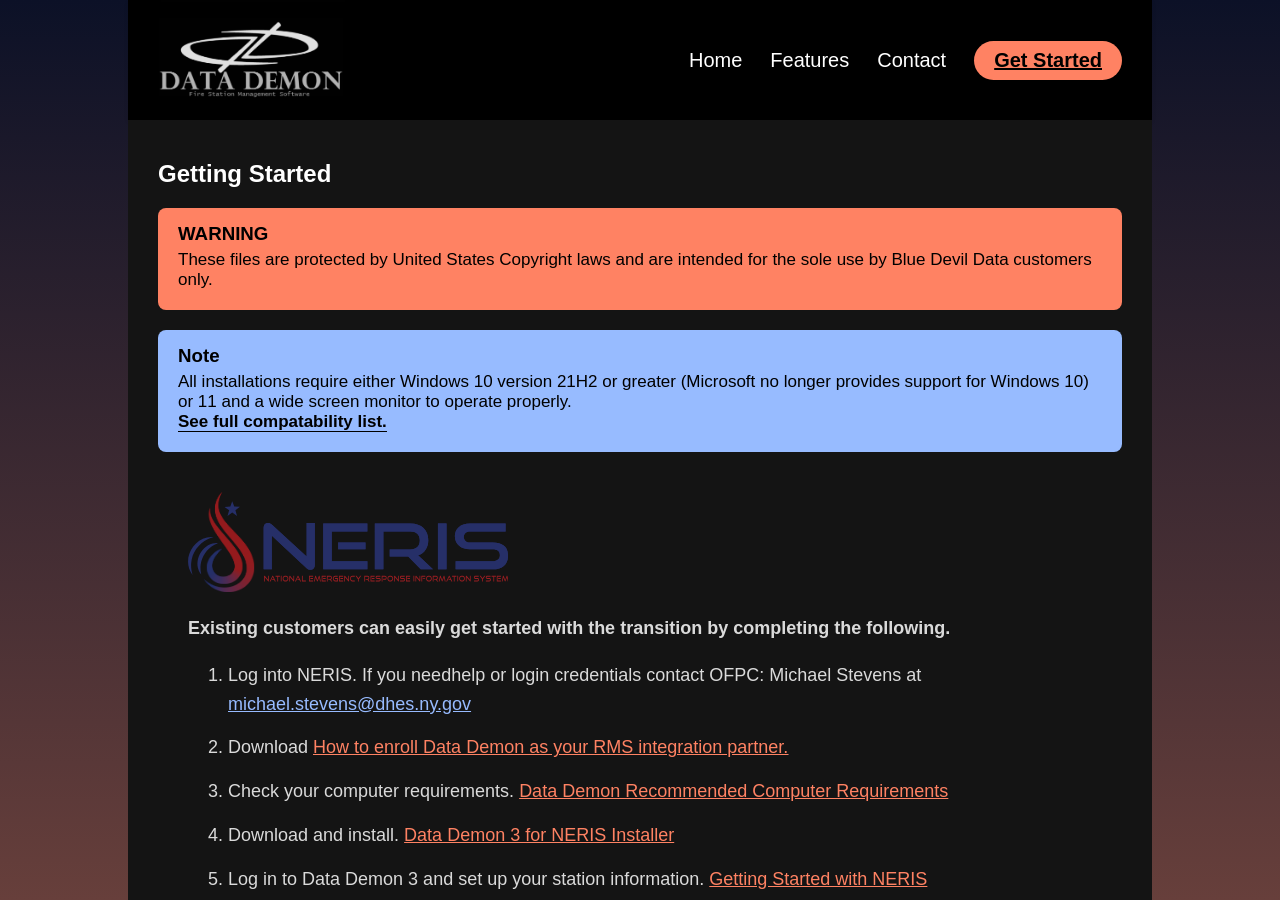
==== commit 67bf4561: "add working downloads" ====
--- a/download.html
+++ b/download.html
@@ -5,7 +5,7 @@
     <meta charset="UTF-8">
     <meta name="viewport" content="width=device-width, initial-scale=1.0">
     <title>Blue Devil Data</title>
-    <link rel="stylesheet" href="../styles.css">
+    <link rel="stylesheet" href="styles.css">
 </head>
 
 <body>
@@ -60,15 +60,15 @@
                             <span>michael.stevens@dhes.ny.gov</span>
                         </li>
 
-                        <li>Download <span>How to enroll Data Demon as your RMS integration partner.</span></li>
+                        <li>Download <span><a href="downloads/How to enroll Data Demon as your RMS integration.pdf" download>How to enroll Data Demon as your RMS integration partner.</a></span></li>
 
-                        <li>Check your computer requirements. <a href="">Data Demon Recommended Computer
+                        <li>Check your computer requirements. <a href="downloads/Data Demon PC Requirements.pdf" target="_blank">Data Demon Recommended Computer
                                 Requirements</a></li>
 
-                        <li>Download and install. <a href="">Data Demon 3 for NERIS Installer</a>
+                        <li>Download and install. <a href="downloads/DD3Installer.exe" download>Data Demon 3 for NERIS Installer</a>
                         </li>
 
-                        <li>Log in to Data Demon 3 and set up your station information. <a href="">Getting Started with
+                        <li>Log in to Data Demon 3 and set up your station information. <a href="downloads/Getting Started with NERIS.pdf" target="_blank">Getting Started with
                                 NERIS</a></li>
 
                         <li>We are currently testing the incident importer by county. If your county is not on this list
@@ -103,9 +103,9 @@
             <h2>Other Resources and Downloads</h2>
             <div id="documentation">
                 <ul>
-                    <li><a href="">Data Demon Software License</a></li>
-                    <li><a href="">LOSAP Guidelines</a></li>
-                    <li><a href="">View Privacy Policy</a></li>
+                    <li><a href="downloads/Data Demon License1.pdf" target="_blank">Data Demon Software License</a></li>
+                    <li><a href="downloads/LOSAP Guidlines_NY.pdf" target="_blank">LOSAP Guidelines</a></li>
+                    <li><a href="downloads/Data Demon Privacy Policy.pdf" target="_blank">View Privacy Policy</a></li>
                 </ul>
             </div>
             <div class="download-links">
@@ -114,11 +114,11 @@
 
                     <ul>
                         <li>
-                            <a href="">Data Demon 3 for NERIS Installer</a>
+                            <a href="downloads/DD3Setup.exe" download>Data Demon 3 for NERIS Installer</a>
                             <p>Compliant with the new NERIS reporting system</p>
                         </li>
                         <li>
-                            <a href="">Data Demon 2 Installer</a>
+                            <a href="downloads/DD2Setup.exe" download>Data Demon 2 Installer</a>
                             <p>Compliant with the legacy NFIRS reporting system.</p>
                         </li>
                     </ul>
@@ -128,11 +128,11 @@
 
                     <ul>
                         <li>
-                            <a href="">New customer workbook.xlxs</a>
+                            <a href="downloads/New Customer Workbook.xlsx" download>New customer workbook.xlsx</a>
                             <p>Populate this Excel workbook with your existing records to preload Data Demon.</p>
                         </li>
                         <li>
-                            <a href="">Member Information.pdf</a>
+                            <a href="downloads/Member Information.pdf" download>Member Information.pdf</a>
                             <p>Document used for gathering member information to assist in data entry.</p>
                         </li>
                     </ul>
@@ -142,12 +142,11 @@
 
                     <ul>
                         <li>
-                            <a href="">Install Attendance Demon.exe</a>
+                            <a href="downloads/Attendance Demon Setup.exe" download>Install Attendance Demon.exe</a>
                             <p>Requires an RFID reader to work. Contact sales to purchase a reader.</p>
                         </li>
                         <li>
-                            <a href="">Install remote technical support module.exe</a>
-                            <!-- <p>Allows our technical support team to remotely access your computer to assist with troubleshooting and training.</p> -->
+                            <a href="downloads/TeamViewerQS_en.exe" download>Install remote technical support module.exe</a>
                         </li>
                     </ul>
 
--- a/styles.css
+++ b/styles.css
@@ -105,7 +105,7 @@
 /* Nav Media Queries */
 /* When the screen is less than 600 pixels wide, hide all links, except for "Download". Show the link that contains should open and close the topnav (.icon) */
 @media screen and (max-width: 1000px) {
-    .topnav a:not(:nth-last-child(2)) {
+    .topnav a {
         display: none;
     }
 
@@ -118,31 +118,40 @@
 /* The "responsive" class is added to the topnav with JavaScript when the user clicks on the icon. This class makes the topnav look good on small screens (display the links vertically instead of horizontally) */
 @media screen and (max-width: 1000px) {
     .topnav.responsive {
-        /* position: absolute; */
-        /* top: 0px; */
-        /* right: 10%; */
-        /* margin: 30px; */
-        /* padding: 9px 33px 20px 0; */
+        position: relative;
+        top: 15px;
+        right: 0px;
+        margin-top: 80px;
         display: flex;
         flex-direction: column;
-
         z-index: 1;
         box-shadow: 0 4px 8px rgba(0, 0, 0, 0.2);
         border-radius: 8px;
-
     }
 
     .topnav.responsive a.icon {
         position: absolute;
         right: 0px;
-        top: 1px;
+        top: 22px;
     }
 
     .topnav.responsive a {
+        float: none;
+        display: block;
+    }
+
+    .page-links {
         display: flex;
-        justify-content: left;
-
-        text-align: left;
+        flex-direction: column;
+        padding: 20px 0;
+        width: 180px;
+    }
+
+    .page-links #download-btn {
+        background-color: transparent;
+        color: var(--text-color);
+        margin: 0;
+        padding: 8px 0 8px 28px;
     }
 }
 
@@ -417,12 +426,12 @@
     }
 
     .card-container {
-        height: 200px;
+        height: 220px;
     }
 
     .img-gallery-text {
-        height: 180px;
-        width: 95%;
+        height: 220px;
+        width: auto;
     }
 
     .img-gallery-text h3 {
@@ -433,6 +442,24 @@
     .img-gallery-text p,
     .img-gallery-text a {
         font-size: 20px;
+    }
+}
+
+@media screen and (max-width: 400px) {
+    .img-gallery-text {
+        overflow: hidden;
+    }
+
+    .img-gallery-text a {
+        font-size: 18px;
+        color: lightgrey;
+        font-weight: 500;
+        text-decoration: underline;
+
+        background-color: transparent;
+        padding: 0;
+        width: fit-content;
+        border: none;
     }
 }
 
@@ -651,9 +678,16 @@
         max-width: none;
     }
 
-     #features-shortcuts {
-         flex-direction: column;
-     }
+    #features-shortcuts {
+        flex-direction: column;
+    }
+}
+
+@media screen and (max-width: 600px) {
+    .feature-img-frame {
+        height: 300px;
+        width: 100%;
+    }
 }
 
 /* ***********************************
@@ -738,6 +772,10 @@
     color: lightgrey;
 }
 
+#documentation {
+    margin-bottom: 40px;
+}
+
 #documentation li {
     font-size: 18px;
     margin-bottom: 15px;
@@ -751,6 +789,13 @@
 
 #documentation a:hover {
     text-decoration: underline;
+}
+
+@media screen and (max-width: 500px) {
+    .download-links a {
+        border: none;
+        padding: 0;
+    }
 }
 
 /* ***********************************
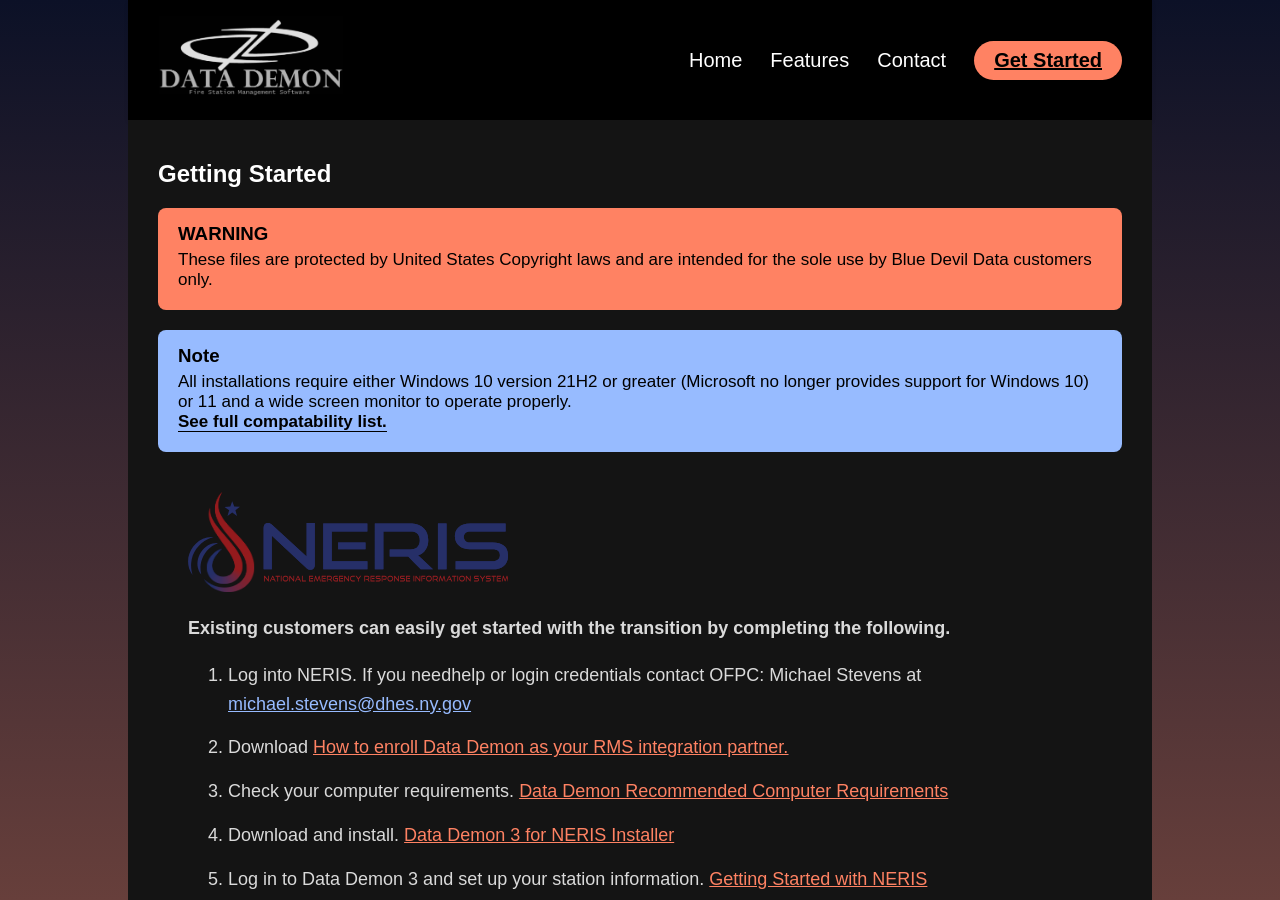
==== commit 2561d4c7: "small nav fix" ====
--- a/download.html
+++ b/download.html
@@ -11,18 +11,19 @@
 <body>
     <header>
         <!-- <h1>Blue Devil Data</h1> -->
-        <img src="images/logo.png" alt="logo" id="logo-img">
+        <a href="index.html"><img src="images/logo.png" alt="logo" id="logo-img"></a>
 
         <nav id="header-links">
             <div class="topnav" id="myTopnav">
                 <!-- page links -->
-                <a href="index.html#home">Home</a>
-                <a href="features.html">Features</a>
-                <a href="index.html#contact">Contact</a>
+                <div class="page-links">
+                    <a href="index.html#home">Home</a>
+                    <a href="features.html">Features</a>
+                    <a href="index.html#contact">Contact</a>
 
-                <!-- download button -->
-                <a href="download.html" id="download-btn" class="active">Get Started</a>
-
+                    <!-- download button -->
+                    <a href="download.html" id="download-btn" class="active">Get Started</a>
+                </div>
                 <!-- hamburger icon -->
                 <a href="javascript:void(0);" class="icon" onclick="toggleMenu()">
                     <img src="images/icons/menu.svg" alt="">
--- a/styles.css
+++ b/styles.css
@@ -147,9 +147,18 @@
         width: 180px;
     }
 
-    .page-links #download-btn {
+    #download-btn {
         background-color: transparent;
         color: var(--text-color);
+        margin: 0;
+        padding: 8px 0 8px 28px;
+    }
+
+    #download-btn.active {
+        background-color: transparent;
+        color: var(--accent-color);
+        text-decoration: underline;
+        font-weight: bold;
         margin: 0;
         padding: 8px 0 8px 28px;
     }
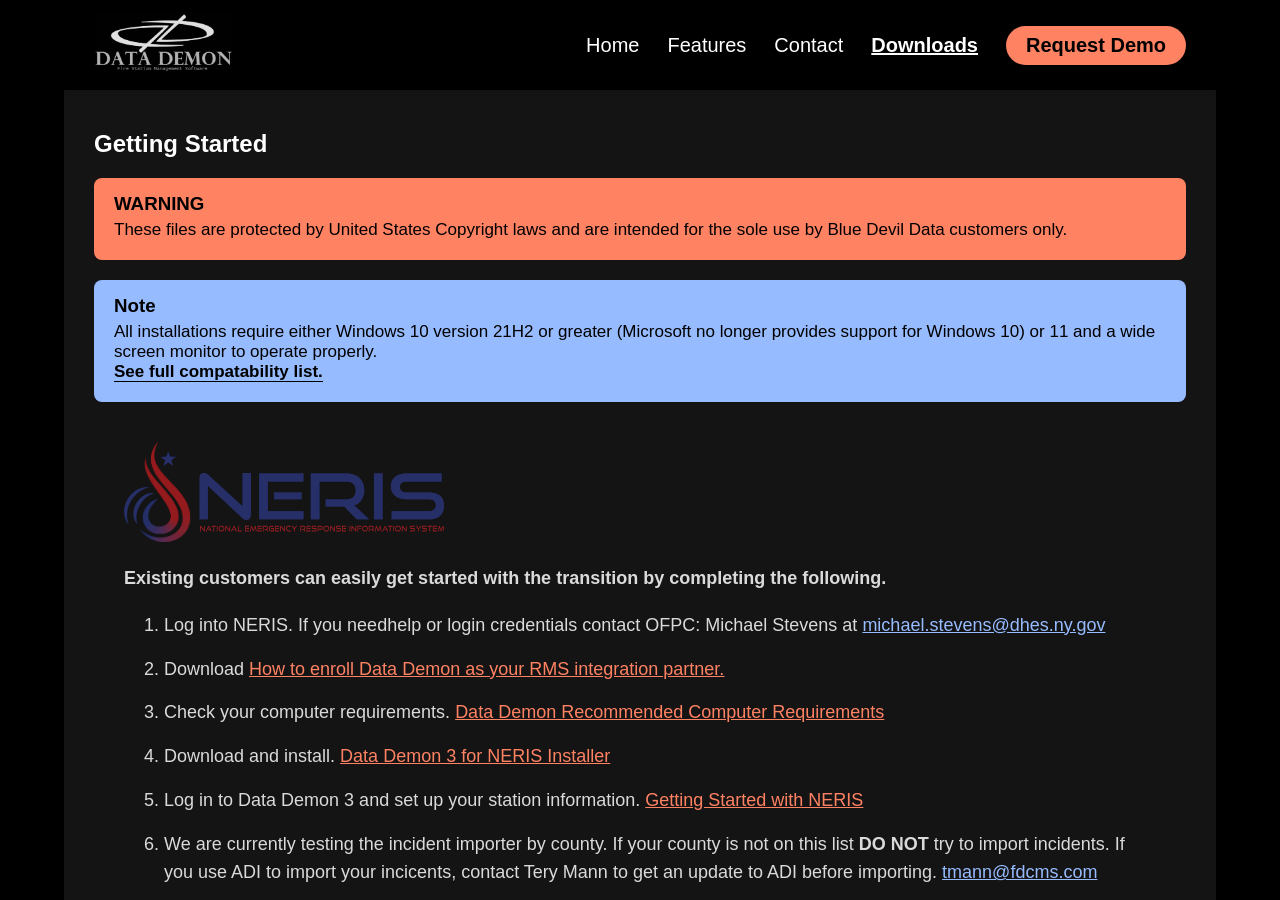
==== commit 1575c202: "revise homepage" ====
--- a/download.html
+++ b/download.html
@@ -19,10 +19,11 @@
                 <div class="page-links">
                     <a href="index.html#home">Home</a>
                     <a href="features.html">Features</a>
-                    <a href="index.html#contact">Contact</a>
+                    <a href="contact.html">Contact</a>
+                    <a href="download.html" class="active">Downloads</a>
 
                     <!-- download button -->
-                    <a href="download.html" id="download-btn" class="active">Get Started</a>
+                    <a href="download.html" id="download-btn">Request Demo</a>
                 </div>
                 <!-- hamburger icon -->
                 <a href="javascript:void(0);" class="icon" onclick="toggleMenu()">
@@ -61,15 +62,19 @@
                             <span>michael.stevens@dhes.ny.gov</span>
                         </li>
 
-                        <li>Download <span><a href="downloads/How to enroll Data Demon as your RMS integration.pdf" download>How to enroll Data Demon as your RMS integration partner.</a></span></li>
+                        <li>Download <span><a href="downloads/How to enroll Data Demon as your RMS integration.pdf"
+                                    download>How to enroll Data Demon as your RMS integration partner.</a></span></li>
 
-                        <li>Check your computer requirements. <a href="downloads/Data Demon PC Requirements.pdf" target="_blank">Data Demon Recommended Computer
+                        <li>Check your computer requirements. <a href="downloads/Data Demon PC Requirements.pdf"
+                                target="_blank">Data Demon Recommended Computer
                                 Requirements</a></li>
 
-                        <li>Download and install. <a href="downloads/DD3Installer.exe" download>Data Demon 3 for NERIS Installer</a>
+                        <li>Download and install. <a href="downloads/DD3Installer.exe" download>Data Demon 3 for NERIS
+                                Installer</a>
                         </li>
 
-                        <li>Log in to Data Demon 3 and set up your station information. <a href="downloads/Getting Started with NERIS.pdf" target="_blank">Getting Started with
+                        <li>Log in to Data Demon 3 and set up your station information. <a
+                                href="downloads/Getting Started with NERIS.pdf" target="_blank">Getting Started with
                                 NERIS</a></li>
 
                         <li>We are currently testing the incident importer by county. If your county is not on this list
@@ -147,7 +152,8 @@
                             <p>Requires an RFID reader to work. Contact sales to purchase a reader.</p>
                         </li>
                         <li>
-                            <a href="downloads/TeamViewerQS_en.exe" download>Install remote technical support module.exe</a>
+                            <a href="downloads/TeamViewerQS_en.exe" download>Install remote technical support
+                                module.exe</a>
                         </li>
                     </ul>
 
@@ -163,4 +169,4 @@
     <script src="script.js"></script>
 </body>
 
-</html>
+</html>
--- a/styles.css
+++ b/styles.css
@@ -10,8 +10,9 @@
 
 body {
     margin: 0;
-    padding: 0 10%;
-    background: linear-gradient(#0C1127, #673F3B);
+    padding: 0 5%;
+    /* background: linear-gradient(#0C1127, #673F3B); */
+    background-color: var(--header-color);
     color: white;
     height: 100vh;
     font-family: 'Segoe UI', Tahoma, Geneva, Verdana, sans-serif;
@@ -55,7 +56,7 @@
 
 /* Add an active class to highlight the current page */
 .topnav a.active {
-    color: var(--accent-color);
+    color: var(--text-color);
     text-decoration: underline;
     font-weight: bold;
 }
@@ -66,8 +67,8 @@
 }
 
 .topnav .icon img {
-    height: 30px;
-    width: 30px;
+    height: 20px;
+    width: 20px;
     margin: 8px 15px 0 0;
 }
 
@@ -90,11 +91,12 @@
     display: flex;
     flex-direction: row;
     align-items: center;
-    height: 120px;
+    height: 90px;
+    position: sticky;
 }
 
 #logo-img {
-    height: 120px;
+    height: 90px;
     width: auto;
 }
 
@@ -167,7 +169,7 @@
 main {
     /* padding: 20px 30px; */
     background-color: var(--background-color);
-    height: calc(100vh - 120px);
+    height: calc(100vh - 90px);
     overflow-y: auto;
     /* width: 100%; */
 }
@@ -182,7 +184,7 @@
 }
 
 main section {
-    margin: 20px 30px;
+    margin: 0px 30px;
 }
 
 main p {
@@ -201,14 +203,27 @@
     align-items: center;
     justify-content: center;
     text-align: center;
-    gap: 20px;
+    gap: 0px;
     margin: 0 30px;
-    padding: 100px 40px;
+    padding: 60px 40px;
 }
 
 #home h2 {
     font-size: 30px;
     margin: 0;
+}
+
+
+#home-features-section h2,
+#home-features-section p {
+    width: 100%;
+    max-width: 1200px;
+    margin: 20px auto;
+}
+
+#home-features-section p {
+    font-size: 26px;
+    /* text-align: center; */
 }
 
 .welcome {
@@ -227,6 +242,10 @@
         } */
 }
 
+.welcome p {
+    color: var(--light-text-color);
+}
+
 .neris {
     /* border: 1px solid blue; */
     display: flex;
@@ -265,6 +284,7 @@
 .slideshow-container {
     position: relative;
     max-width: 100%;
+    height: 300px;
     display: flex;
     align-items: center;
 }
@@ -275,8 +295,8 @@
 }
 
 .slide-text {
-    font-size: 48px;
-    color: var(--accent-color);
+    font-size: 54px;
+    color: var(--text-color);
     font-weight: 700;
 }
 
@@ -333,7 +353,8 @@
 #image-gallery {
     display: flex;
     flex-wrap: wrap;
-    flex-direction: column;
+    flex-direction: row;
+    justify-content: center;
     gap: 30px;
     margin-top: 40px;
     position: relative;
@@ -353,8 +374,8 @@
 .card-container {
     position: relative;
     width: 100%;
-    max-width: 550px;
-    height: 300px;
+    max-width: 400px;
+    height: 500px;
     border-radius: 8px;
     box-shadow: 0 4px 8px rgba(0, 0, 0, 0.2);
     transition: transform 0.3s;
@@ -387,9 +408,9 @@
     align-items: baseline;
     text-align: left;
 
-    height: 280px;
+    height: 480px;
     width: fit-content;
-    max-width: 530px;
+    max-width: 400px;
     padding: 0 0 20px 20px;
 
     border-radius: 8px;
@@ -553,6 +574,37 @@
     width: 25px;
     margin-right: 10px;
 }
+
+
+#why-data-demon {
+    width: 100%;
+    max-width: 1250px;
+    margin: 20px auto;
+
+}
+
+#why-data-demon-container {
+    display: flex;
+    flex-direction: row;
+    flex-wrap: wrap;
+    justify-content: space-evenly;
+    align-items: center;
+    gap: 15px;
+}
+
+.why-data-demon-card {
+    width: 250px;
+    height: 250px;
+    display: flex;
+    flex-direction: column;
+    justify-content: center;
+    align-items: center;
+    text-align: center;
+    border-radius: 8px;
+    background-color: rgb(32, 32, 32);
+    padding: 20px;
+    box-shadow: 0 4px 8px rgba(0, 0, 0, 0.6);}
+
 
 footer {
     margin-top: 60px;
@@ -576,6 +628,7 @@
 #download,
 #resources {
     margin: 40px 30px;
+    /* border: 1px solid hotpink; */
 }
 
 #features h2 {
@@ -600,20 +653,21 @@
     gap: 30px;
     margin-bottom: 40px;
     align-items: center;
+    /* width: 100%; */
 }
 
 .feature-img-frame {
-    height: 400px;
-    width: 600px;
-    overflow: hidden;
-    border-radius: 8px;
+    height: auto;
+    width: 100%;
+    /* overflow: hidden; */
+    /* border-radius: 8px; */
 }
 
 .feature-img-frame img {
     height: 100%;
     width: 100%;
-    object-fit: cover;
-    object-position: top left;
+    /* object-fit: cover;
+    object-position: top left; */
 }
 
 .feature {
@@ -621,10 +675,12 @@
     flex-direction: row;
     gap: 20px;
     align-items: center;
+    /* border: 1px solid turquoise; */
+    width: 100%;
 }
 
 .feature-text {
-    max-width: 600px;
+    max-width: 500px;
 }
 
 .feature-text h3 {
